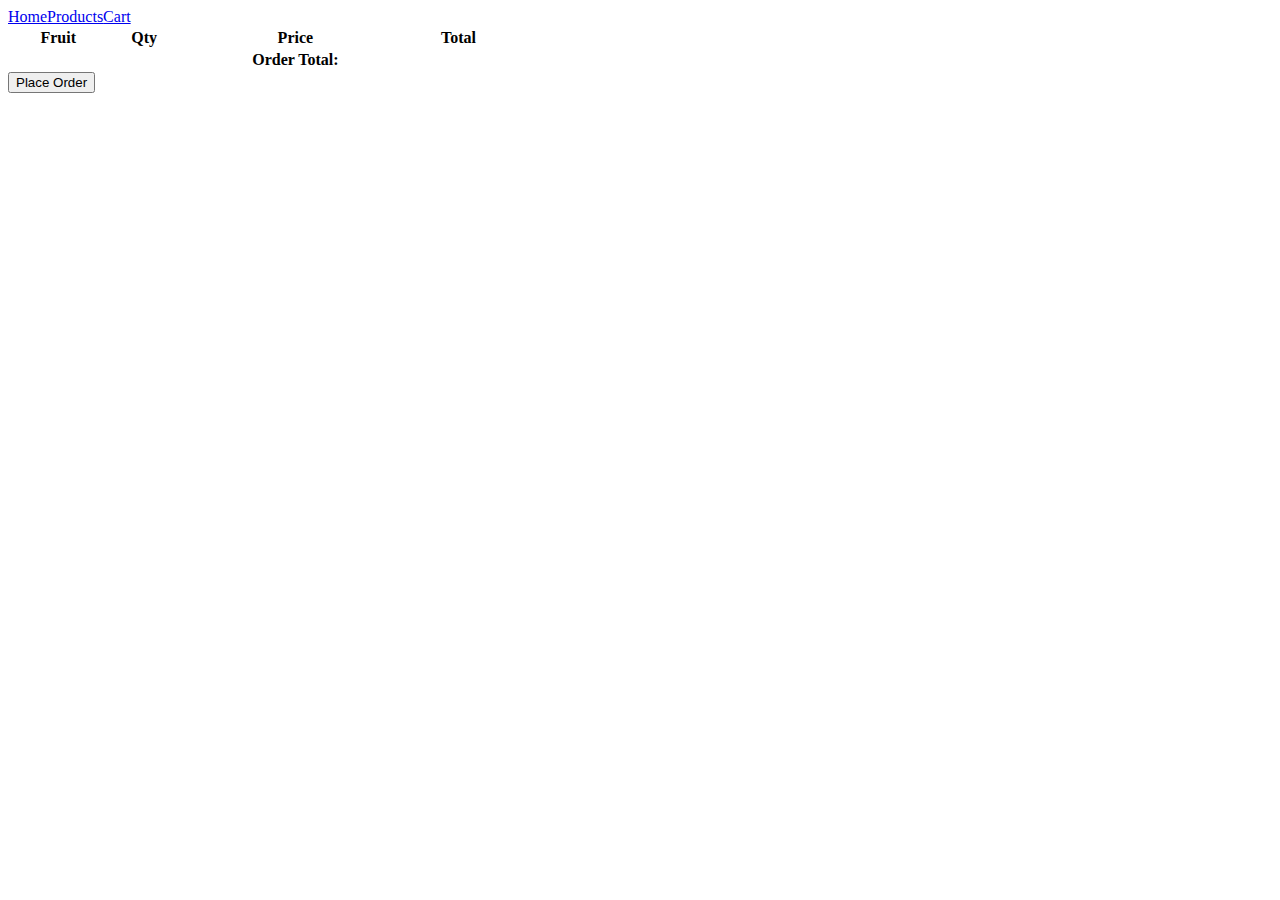
==== shopping-cart/index.html @ ad609961 "resolves import syntax errors" ====
<!DOCTYPE html>
<html lang="en">
<head>
    <meta charset="UTF-8">
    <meta name="viewport" content="width=device-width, initial-scale=1.0">
    <meta http-equiv="X-UA-Compatible" content="ie=edge">
    <link rel="stylesheet" href="style.css">
    <title>Shopping Cart</title>
</head>
<body>
    <script type="text/javascript" src="../common/nav.js"></script>
    <table>
        <thead>
            <tr>
                <th class="align-left">Fruit</th>
                <th>Qty</th>
                <th>Price</th>
                <th>Total</th>
            </tr>
        </thead>
        <tbody>
            <!-- <tr>
                <td>apple</td>
                <td>4</td>
                <td>$1.00</td>
                <td>$4.00</td>
            </tr>
            <tr>
                <td>apple</td>
                <td>4</td>
                <td>$1.00</td>
                <td>$4.00</td>
            </tr>
            <tr>
                <td>apple</td>
                <td>4</td>
                <td>$1.00</td>
                <td>$4.00</td>
            </tr>
            <tr>
                <td>apple</td>
                <td>4</td>
                <td>$1.00</td>
                <td>$4.00</td>
            </tr> -->
        </tbody>
        <tfoot>
            <tr>
                <th></th>
                <th></th>
                <th>Order Total:</th>
                <th id="order-total-cell"></th>
            </tr>
        </tfoot>
    </table>
    <button>Place Order</button>
    <script type="module" src="shopping-cart.js"></script>
</body>
</html>
---- shopping-cart/style.css ----
table {
    width: 500px;
}

td tr {
    text-align: center;
    border: 1px black solid;
}
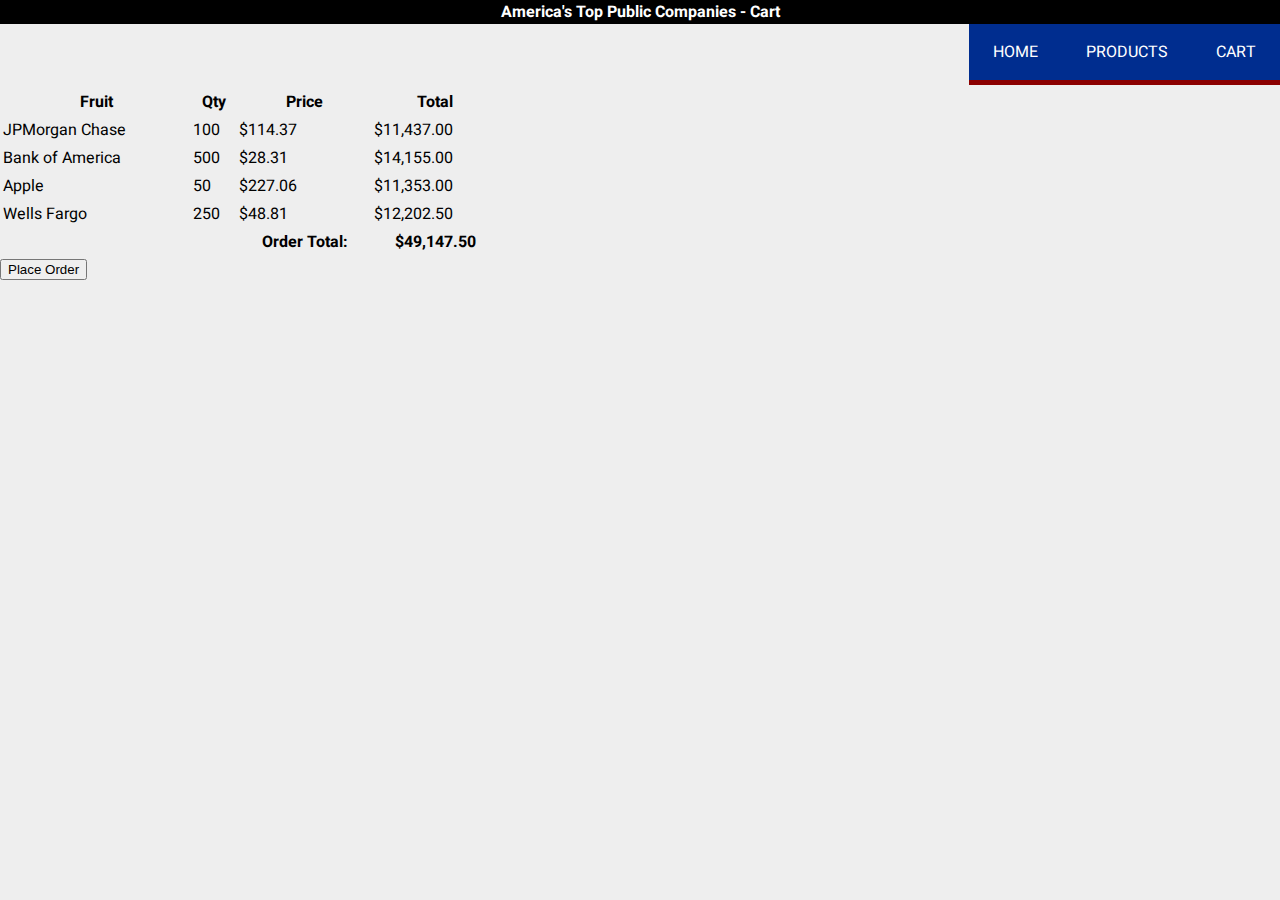
==== commit 738e37ca: "working project, beginning styling and moving tests" ====
--- a/shopping-cart/index.html
+++ b/shopping-cart/index.html
@@ -4,10 +4,12 @@
     <meta charset="UTF-8">
     <meta name="viewport" content="width=device-width, initial-scale=1.0">
     <meta http-equiv="X-UA-Compatible" content="ie=edge">
+    <link rel="stylesheet" href="../src/style.css">
     <link rel="stylesheet" href="style.css">
     <title>Shopping Cart</title>
 </head>
 <body>
+    <header>America's Top Public Companies - Cart</header>
     <script type="text/javascript" src="../common/nav.js"></script>
     <table>
         <thead>
--- a/src/style.css
+++ b/src/style.css
@@ -0,0 +1,52 @@
+@import url('https://fonts.googleapis.com/css?family=Heebo|Oswald');
+
+* {
+    box-sizing: border-box;
+}
+
+body {
+    font-family: 'Heebo', sans-serif;
+    background: #eee;
+    margin: 0;
+}
+
+header {
+    display: block;
+    text-align: center;
+    justify-content: space-between;
+    align-items: center;
+    background: black;
+    color: white;
+    font-weight: bold;
+}
+nav {
+    margin-top: 16px;
+    text-align: right;
+    height: 47px;     
+}
+
+#splash-img {
+    margin: auto;
+    width: 50%;
+}
+
+/* https://css-tricks.com/css-basics-styling-links-like-boss/ */
+a {
+    background-color: #002d8f;
+    box-shadow: 0 5px 0 darkred;
+    color: white;
+    padding: 1em 1.5em;
+    position: relative;
+    text-decoration: none;
+    text-transform: uppercase;
+}
+
+a:hover {
+    background-color: darkred;
+    cursor: pointer;
+}
+
+a:active {
+    box-shadow: none;
+    top: 5px;
+}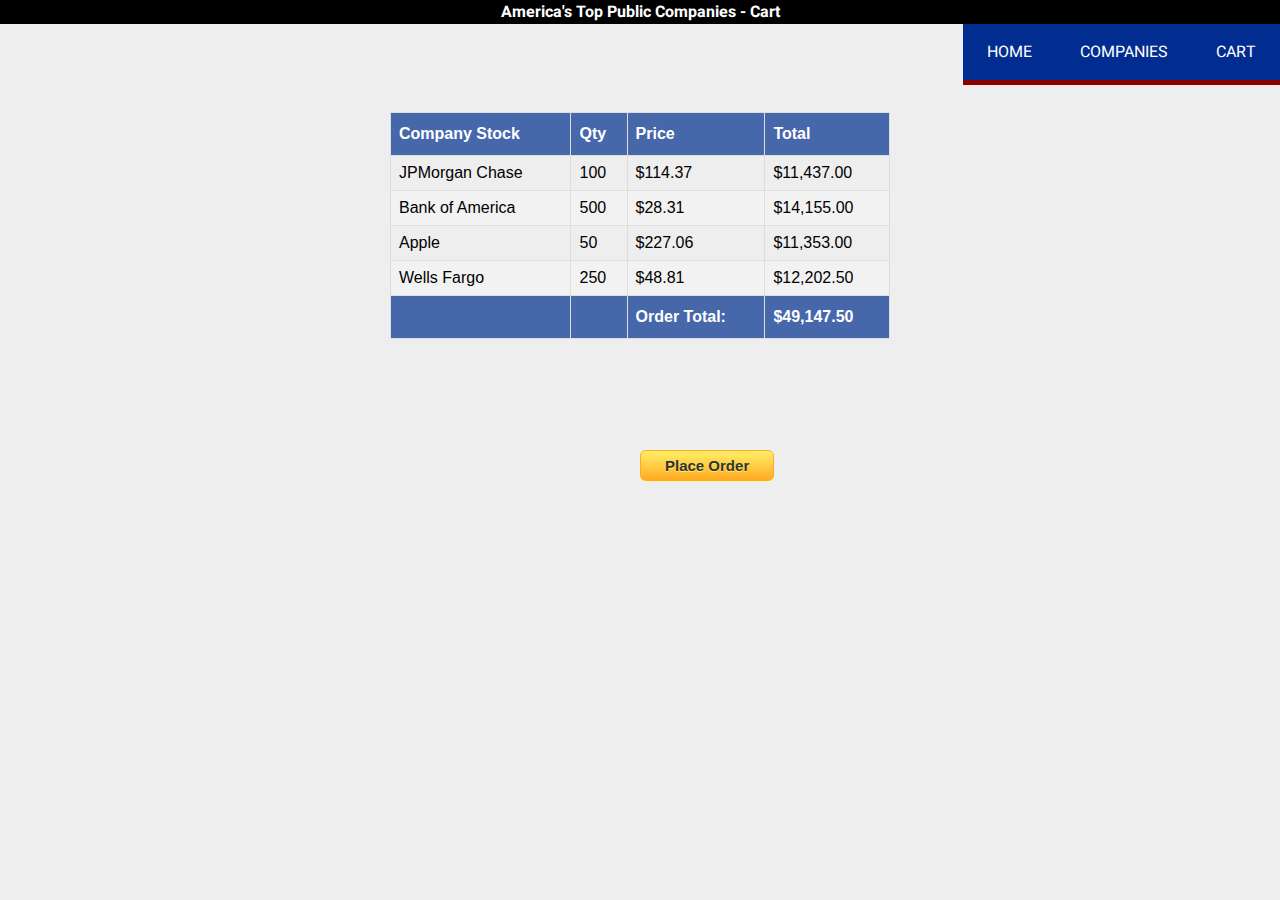
==== commit 484677b6: "for PR" ====
--- a/shopping-cart/index.html
+++ b/shopping-cart/index.html
@@ -14,7 +14,7 @@
     <table>
         <thead>
             <tr>
-                <th class="align-left">Fruit</th>
+                <th class="align-left">Company Stock</th>
                 <th>Qty</th>
                 <th>Price</th>
                 <th>Total</th>
@@ -54,8 +54,8 @@
                 <th id="order-total-cell"></th>
             </tr>
         </tfoot>
+        <button>Place Order</button>
     </table>
-    <button>Place Order</button>
     <script type="module" src="shopping-cart.js"></script>
 </body>
 </html>--- a/src/style.css
+++ b/src/style.css
@@ -19,6 +19,7 @@
     color: white;
     font-weight: bold;
 }
+
 nav {
     margin-top: 16px;
     text-align: right;
@@ -26,8 +27,12 @@
 }
 
 #splash-img {
-    margin: auto;
-    width: 50%;
+    width: 75%;
+    margin-left: auto;
+    margin-right: auto;
+    display: block;
+    height: 650px;
+    margin-top: 25px;
 }
 
 /* https://css-tricks.com/css-basics-styling-links-like-boss/ */
@@ -49,4 +54,66 @@
 a:active {
     box-shadow: none;
     top: 5px;
+}
+
+/* https://www.w3schools.com/css/tryit.asp?filename=trycss_table_fancy */
+table {
+    font-family: "Trebuchet MS", Arial, Helvetica, sans-serif;
+    border-collapse: collapse;
+    width: 100%;
+    margin-left: auto;
+    margin-right: auto;
+    margin-top: 25px;
+}
+
+td, th {
+    border: 1px solid #ddd;
+    padding: 8px;
+}
+
+tr:nth-child(even) {
+    background-color: #f2f2f2;
+}
+
+tr:hover {
+    background-color: #ddd;
+}
+
+th {
+    padding-top: 12px;
+    padding-bottom: 12px;
+    text-align: left;
+    background-color: #002d8fb3;
+    color: white;
+}
+
+button {
+	box-shadow: 0px 1px 0px 0px #fff6af;
+	background:linear-gradient(to bottom, #ffec64 5%, #ffab23 100%);
+	background-color:#ffec64;
+	border-radius:6px;
+	border:1px solid #ffaa22;
+	display:inline-block;
+	cursor:pointer;
+	color:#333333;
+	font-family:Arial;
+	font-size:15px;
+	font-weight:bold;
+	padding:6px 24px;
+	text-decoration:none;
+    text-shadow:0px 1px 0px #ffee66;
+}
+
+button:after {
+    content: " 🛒";
+}
+
+button:hover {
+	background:linear-gradient(to bottom, #ffab23 5%, #ffec64 100%);
+	background-color:#ffab23;
+}
+
+button:active {
+	position:relative;
+	top:1px;
 }--- a/shopping-cart/style.css
+++ b/shopping-cart/style.css
@@ -5,4 +5,15 @@
 td tr {
     text-align: center;
     border: 1px black solid;
+}
+
+button:after {
+    content: "";
+}
+
+button {
+    position: absolute;
+    transition: .5s ease;
+    top: 50%;
+    left: 50%;
 }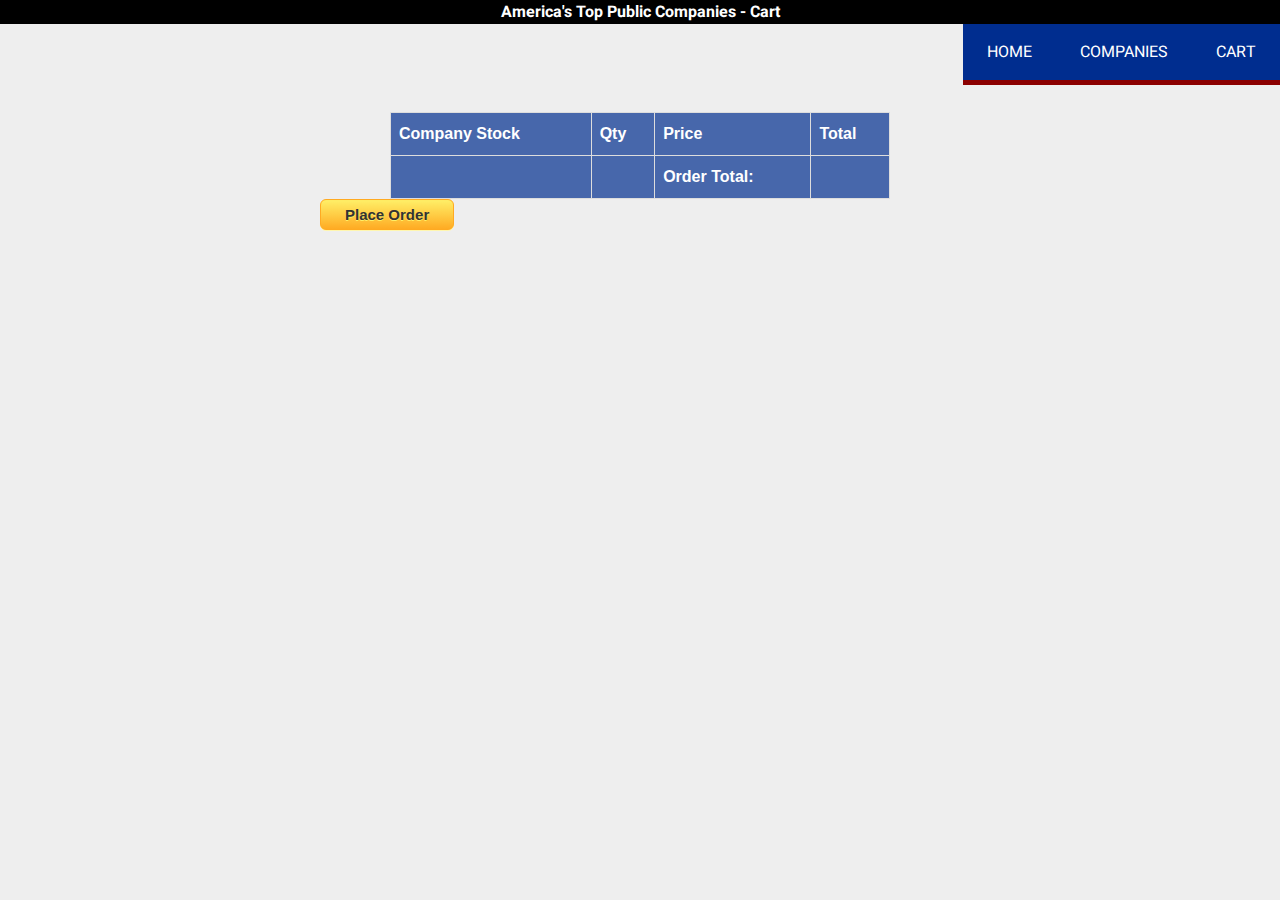
==== commit b7f9f1dd: "partial functionality, cart update logic needs improvement" ====
--- a/shopping-cart/index.html
+++ b/shopping-cart/index.html
@@ -11,51 +11,54 @@
 <body>
     <header>America's Top Public Companies - Cart</header>
     <script type="text/javascript" src="../common/nav.js"></script>
-    <table>
-        <thead>
-            <tr>
-                <th class="align-left">Company Stock</th>
-                <th>Qty</th>
-                <th>Price</th>
-                <th>Total</th>
-            </tr>
-        </thead>
-        <tbody>
-            <!-- <tr>
-                <td>apple</td>
-                <td>4</td>
-                <td>$1.00</td>
-                <td>$4.00</td>
-            </tr>
-            <tr>
-                <td>apple</td>
-                <td>4</td>
-                <td>$1.00</td>
-                <td>$4.00</td>
-            </tr>
-            <tr>
-                <td>apple</td>
-                <td>4</td>
-                <td>$1.00</td>
-                <td>$4.00</td>
-            </tr>
-            <tr>
-                <td>apple</td>
-                <td>4</td>
-                <td>$1.00</td>
-                <td>$4.00</td>
-            </tr> -->
-        </tbody>
-        <tfoot>
-            <tr>
-                <th></th>
-                <th></th>
-                <th>Order Total:</th>
-                <th id="order-total-cell"></th>
-            </tr>
-        </tfoot>
-        <button>Place Order</button>
-    </table>
+    <div id="table-div">
+        <table>
+            <thead>
+                <tr>
+                    <th class="align-left">Company Stock</th>
+                    <th>Qty</th>
+                    <th>Price</th>
+                    <th>Total</th>
+                </tr>
+            </thead>
+            <tbody>
+                <!-- <tr>
+                    <td>apple</td>
+                    <td>4</td>
+                    <td>$1.00</td>
+                    <td>$4.00</td>
+                </tr>
+                <tr>
+                    <td>apple</td>
+                    <td>4</td>
+                    <td>$1.00</td>
+                    <td>$4.00</td>
+                </tr>
+                <tr>
+                    <td>apple</td>
+                    <td>4</td>
+                    <td>$1.00</td>
+                    <td>$4.00</td>
+                </tr>
+                <tr>
+                    <td>apple</td>
+                    <td>4</td>
+                    <td>$1.00</td>
+                    <td>$4.00</td>
+                </tr> -->
+            </tbody>
+            <tfoot>
+                <tr>
+                    <th></th>
+                    <th></th>
+                    <th>Order Total:</th>
+                    <th id="order-total-cell"></th>
+                </tr>
+            </tfoot>
+            <!-- <button>Place Order</button> -->
+        </table>
+        <button id="place-order">Place Order</button>
+    </div>
     <script type="module" src="shopping-cart.js"></script>
 </body>
 </html>--- a/shopping-cart/style.css
+++ b/shopping-cart/style.css
@@ -1,3 +1,9 @@
+#table-div {
+    width: 50%;
+    margin-left: auto;
+    margin-right: auto;
+}
+
 table {
     width: 500px;
 }
@@ -11,9 +17,9 @@
     content: "";
 }
 
-button {
+/* button {
     position: absolute;
     transition: .5s ease;
     top: 50%;
     left: 50%;
-}+} */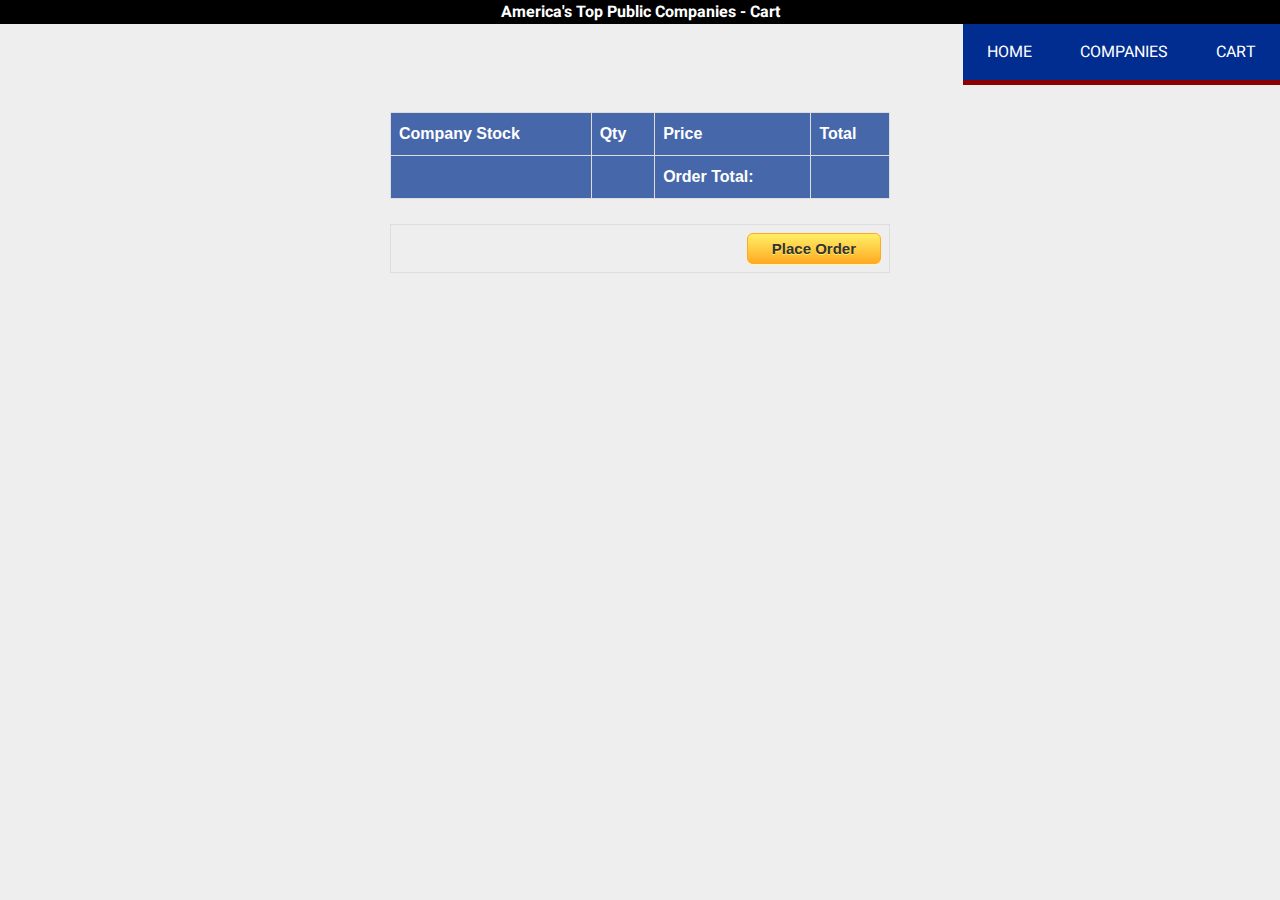
==== commit 57a29b8d: "functionality complete, pending tests and refactoring" ====
--- a/shopping-cart/index.html
+++ b/shopping-cart/index.html
@@ -57,7 +57,11 @@
             </tfoot>
             <!-- <button>Place Order</button> -->
         </table>
-        <button id="place-order">Place Order</button>
+        <table id="button-table">
+            <tr>
+                <td colspan="4"><button id="place-order">Place Order</button></td>
+            </tr>
+        </table>
     </div>
     <script type="module" src="shopping-cart.js"></script>
 </body>
--- a/shopping-cart/style.css
+++ b/shopping-cart/style.css
@@ -17,6 +17,10 @@
     content: "";
 }
 
+#button-table {
+    text-align: right;
+}
+
 /* button {
     position: absolute;
     transition: .5s ease;
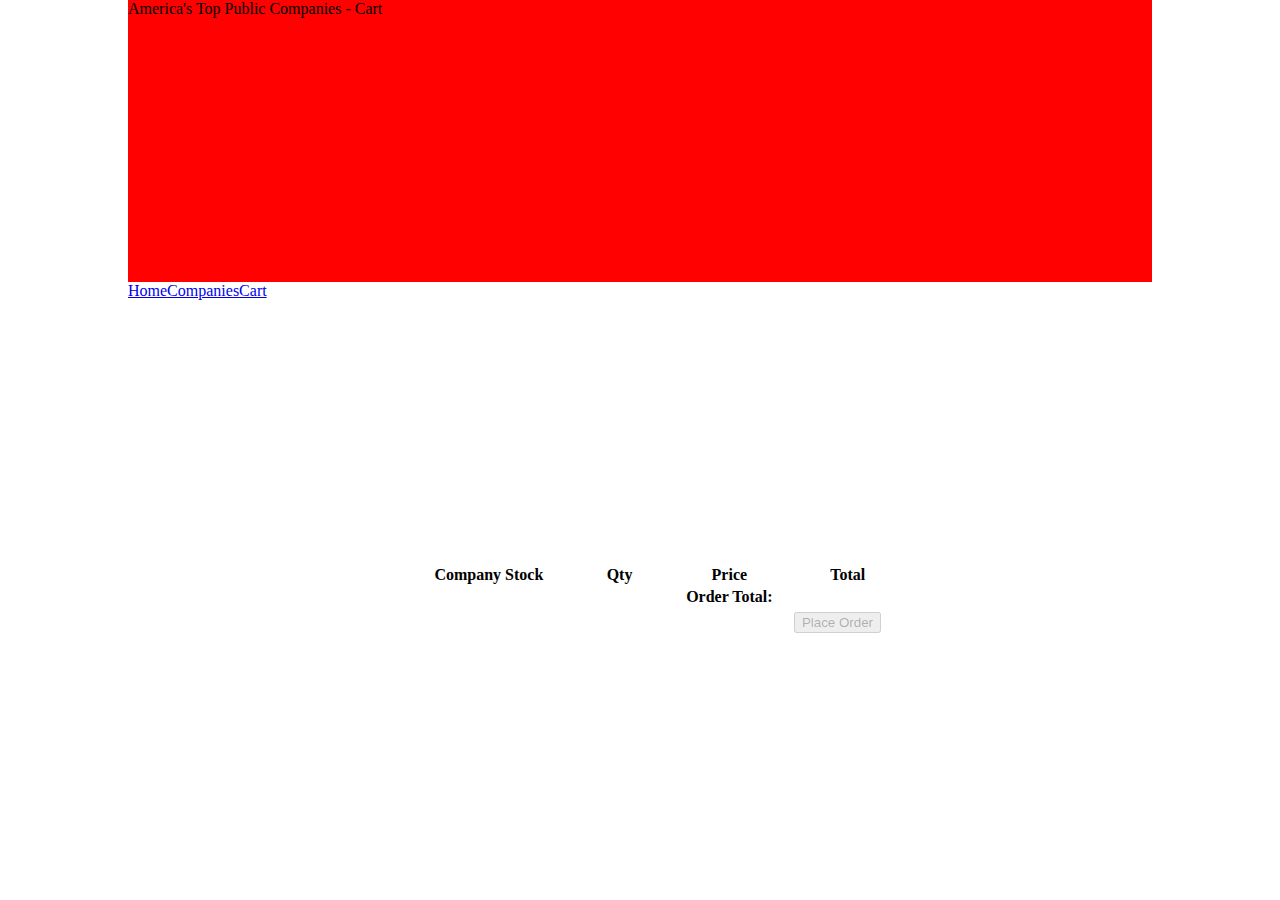
==== commit 19e9c86d: "resolves Travis error due to refactoring related changes" ====
--- a/shopping-cart/index.html
+++ b/shopping-cart/index.html
@@ -22,30 +22,6 @@
                 </tr>
             </thead>
             <tbody>
-                <!-- <tr>
-                    <td>apple</td>
-                    <td>4</td>
-                    <td>$1.00</td>
-                    <td>$4.00</td>
-                </tr>
-                <tr>
-                    <td>apple</td>
-                    <td>4</td>
-                    <td>$1.00</td>
-                    <td>$4.00</td>
-                </tr>
-                <tr>
-                    <td>apple</td>
-                    <td>4</td>
-                    <td>$1.00</td>
-                    <td>$4.00</td>
-                </tr>
-                <tr>
-                    <td>apple</td>
-                    <td>4</td>
-                    <td>$1.00</td>
-                    <td>$4.00</td>
-                </tr> -->
             </tbody>
             <tfoot>
                 <tr>
--- a/src/style.css
+++ b/src/style.css
@@ -4,116 +4,107 @@
     box-sizing: border-box;
 }
 
+html, body {
+    width: 100%;
+    height: 100%
+}
+
 body {
-    font-family: 'Heebo', sans-serif;
-    background: #eee;
-    margin: 0;
+    display: grid;
+    width: 80%;
+    margin: 0 auto;
 }
 
 header {
-    display: block;
+    display: flex;
+    justify-content: space-between;
+    align-content: center;
+    background-color: #ff0101;
+}
+
+#logo {
+    margin: auto;
+    width: 200px;
+    height: 200px;
+}
+
+h1 {
+    display: flex;
+    align-items: center;
+    justify-content: center;
     text-align: center;
-    justify-content: space-between;
-    align-items: center;
-    background: black;
     color: white;
     font-weight: bold;
 }
 
-nav {
-    margin-top: 16px;
-    text-align: right;
-    height: 47px;     
+ul {
+    display: flex;
+    flex-direction: row;
+    align-content: center;
+    margin-top: 55px;
+    margin-left: -33px;
 }
 
-#splash-img {
-    width: 75%;
-    margin-left: auto;
-    margin-right: auto;
-    display: block;
-    height: 650px;
-    margin-top: 25px;
+li {
+    display: inline;
+    margin: 5px;
+    padding: 25px;
+    font-size: 40px;
+    border-radius: 100%;
+    background-color: white;
 }
 
-/* https://css-tricks.com/css-basics-styling-links-like-boss/ */
-a {
-    background-color: #002d8f;
-    box-shadow: 0 5px 0 darkred;
-    color: white;
-    padding: 1em 1.5em;
-    position: relative;
-    text-decoration: none;
-    text-transform: uppercase;
+section {
+    display: grid;
+    grid-template-columns: 1fr 1fr;
+    padding: 0px;
 }
 
-a:hover {
-    background-color: darkred;
-    cursor: pointer;
+figure {
+    height: 90%;
+    width: 90%;
 }
 
-a:active {
-    box-shadow: none;
-    top: 5px;
+#hero-div {
+    height: 240px;
+    grid-column: 1/3;
+    margin: 40px;
+    margin-top: 20px;
+    margin-bottom: 20px;
 }
 
-/* https://www.w3schools.com/css/tryit.asp?filename=trycss_table_fancy */
-table {
-    font-family: "Trebuchet MS", Arial, Helvetica, sans-serif;
-    border-collapse: collapse;
+#hero-img {
+    height: 100%;
     width: 100%;
-    margin-left: auto;
-    margin-right: auto;
-    margin-top: 25px;
 }
 
-td, th {
-    border: 1px solid #ddd;
-    padding: 8px;
+article {
+    display: grid;
+    grid-template-columns: 2fr 1fr;
+    margin-bottom: 40px;
+    background-color:#8080801f;
 }
 
-tr:nth-child(even) {
-    background-color: #f2f2f2;
+.article-img {
+    height: auto;
+    width: 100%;
+    max-width: 280px;
+    margin: auto;
 }
 
-tr:hover {
-    background-color: #ddd;
+article:nth-child(even) {
+    margin-left: 40px;
+    margin-right: 20px;
 }
 
-th {
-    padding-top: 12px;
-    padding-bottom: 12px;
-    text-align: left;
-    background-color: #002d8fb3;
-    color: white;
+article:nth-child(odd) {
+    margin-left: 20px;
+    margin-right: 40px;
 }
 
-button {
-	box-shadow: 0px 1px 0px 0px #fff6af;
-	background:linear-gradient(to bottom, #ffec64 5%, #ffab23 100%);
-	background-color:#ffec64;
-	border-radius:6px;
-	border:1px solid #ffaa22;
-	display:inline-block;
-	cursor:pointer;
-	color:#333333;
-	font-family:Arial;
-	font-size:15px;
-	font-weight:bold;
-	padding:6px 24px;
-	text-decoration:none;
-    text-shadow:0px 1px 0px #ffee66;
-}
-
-button:after {
-    content: " 🛒";
-}
-
-button:hover {
-	background:linear-gradient(to bottom, #ffab23 5%, #ffec64 100%);
-	background-color:#ffab23;
-}
-
-button:active {
-	position:relative;
-	top:1px;
+aside {
+    padding-top: 8px;
+    padding-bottom: 8px;
+    padding-right: 5px;
+    margin: auto;
 }--- a/shopping-cart/style.css
+++ b/shopping-cart/style.css
@@ -19,11 +19,4 @@
 
 #button-table {
     text-align: right;
-}
-
-/* button {
-    position: absolute;
-    transition: .5s ease;
-    top: 50%;
-    left: 50%;
-} */+}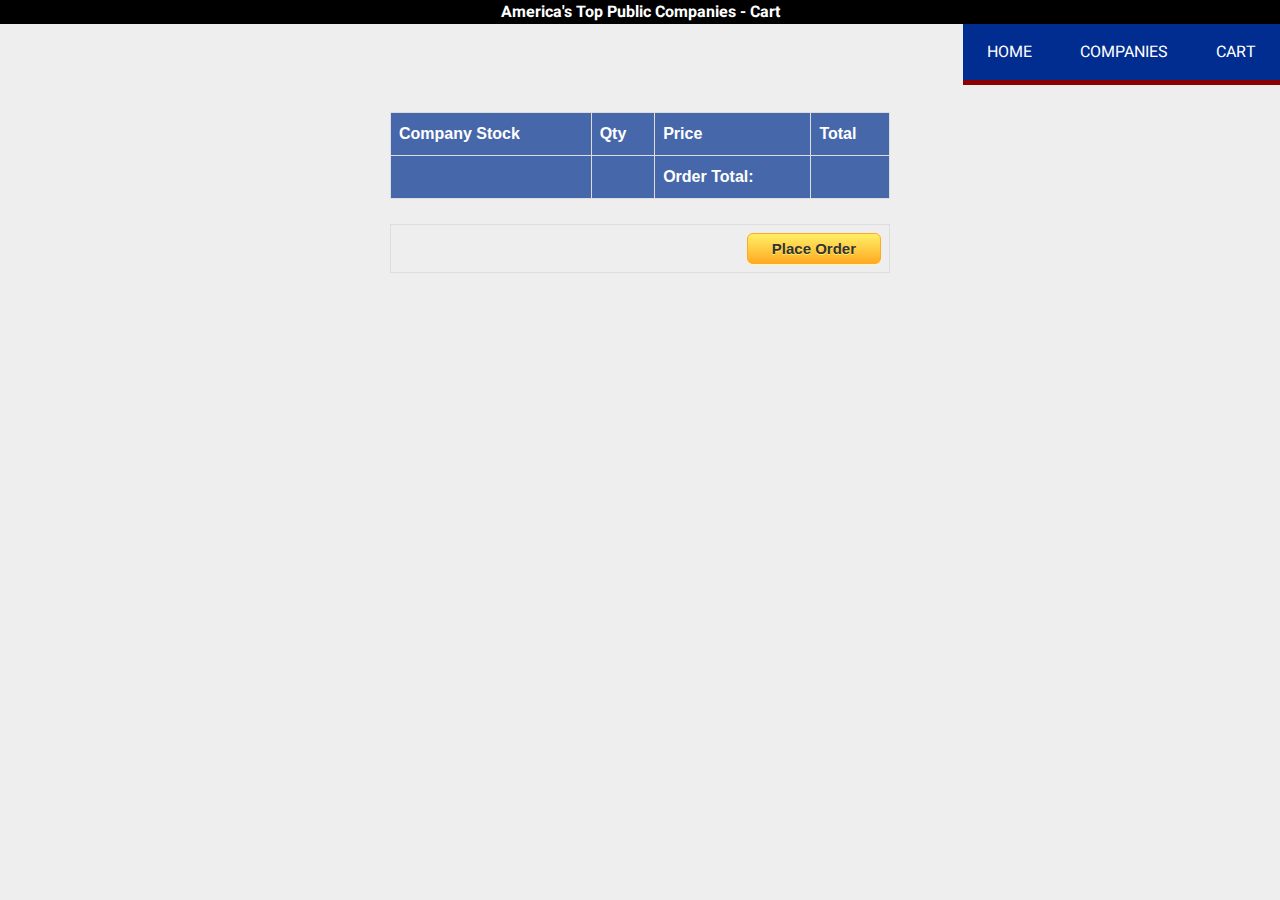
==== commit aaaba89d: "resolves CSS issues created during wireframing integration" ====
--- a/shopping-cart/index.html
+++ b/shopping-cart/index.html
@@ -4,7 +4,7 @@
     <meta charset="UTF-8">
     <meta name="viewport" content="width=device-width, initial-scale=1.0">
     <meta http-equiv="X-UA-Compatible" content="ie=edge">
-    <link rel="stylesheet" href="../src/style.css">
+    <link rel="stylesheet" href="../common/main.css">
     <link rel="stylesheet" href="style.css">
     <title>Shopping Cart</title>
 </head>
--- a/common/main.css
+++ b/common/main.css
@@ -0,0 +1,119 @@
+@import url('https://fonts.googleapis.com/css?family=Heebo|Oswald');
+
+* {
+    box-sizing: border-box;
+}
+
+body {
+    font-family: 'Heebo', sans-serif;
+    background: #eee;
+    margin: 0;
+}
+
+header {
+    display: block;
+    text-align: center;
+    justify-content: space-between;
+    align-items: center;
+    background: black;
+    color: white;
+    font-weight: bold;
+}
+
+nav {
+    margin-top: 16px;
+    text-align: right;
+    height: 47px;     
+}
+
+#splash-img {
+    width: 75%;
+    margin-left: auto;
+    margin-right: auto;
+    display: block;
+    height: 650px;
+    margin-top: 25px;
+}
+
+/* https://css-tricks.com/css-basics-styling-links-like-boss/ */
+a {
+    background-color: #002d8f;
+    box-shadow: 0 5px 0 darkred;
+    color: white;
+    padding: 1em 1.5em;
+    position: relative;
+    text-decoration: none;
+    text-transform: uppercase;
+}
+
+a:hover {
+    background-color: darkred;
+    cursor: pointer;
+}
+
+a:active {
+    box-shadow: none;
+    top: 5px;
+}
+
+/* https://www.w3schools.com/css/tryit.asp?filename=trycss_table_fancy */
+table {
+    font-family: "Trebuchet MS", Arial, Helvetica, sans-serif;
+    border-collapse: collapse;
+    width: 100%;
+    margin-left: auto;
+    margin-right: auto;
+    margin-top: 25px;
+}
+
+td, th {
+    border: 1px solid #ddd;
+    padding: 8px;
+}
+
+tr:nth-child(even) {
+    background-color: #f2f2f2;
+}
+
+tr:hover {
+    background-color: #ddd;
+}
+
+th {
+    padding-top: 12px;
+    padding-bottom: 12px;
+    text-align: left;
+    background-color: #002d8fb3;
+    color: white;
+}
+
+button {
+	box-shadow: 0px 1px 0px 0px #fff6af;
+	background:linear-gradient(to bottom, #ffec64 5%, #ffab23 100%);
+	background-color:#ffec64;
+	border-radius:6px;
+	border:1px solid #ffaa22;
+	display:inline-block;
+	cursor:pointer;
+	color:#333333;
+	font-family:Arial;
+	font-size:15px;
+	font-weight:bold;
+	padding:6px 24px;
+	text-decoration:none;
+    text-shadow:0px 1px 0px #ffee66;
+}
+
+button:after {
+    content: " 🛒";
+}
+
+button:hover {
+	background:linear-gradient(to bottom, #ffab23 5%, #ffec64 100%);
+	background-color:#ffab23;
+}
+
+button:active {
+	position:relative;
+	top:1px;
+}